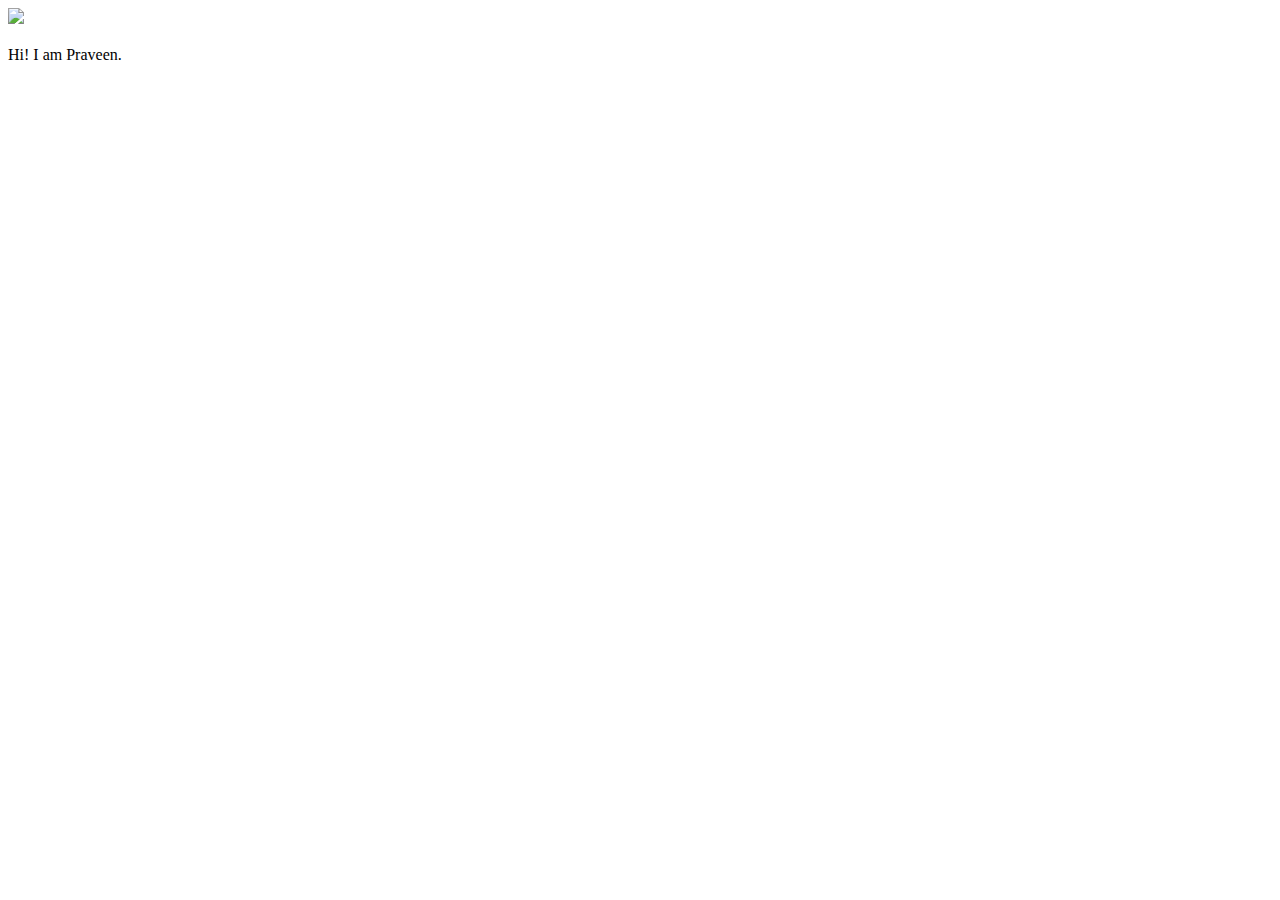
==== ui/index.html @ 9a919101 "[imad-console] Updates ui/index.html" ====
<!doctype html>
<html>
    <head>
        <link href="/ui/style.css" rel="stylesheet" />
    </head>
    <body>
        <div class="center">
            <img src="/ui/madi.png" class="img-medium"/>
        </div>
        <br>
        <div class="center text-big bold">
            Hi! I am Praveen.
        </div>
        <script type="text/javascript" src="/ui/main.js">
        </script>
    </body>
</html>
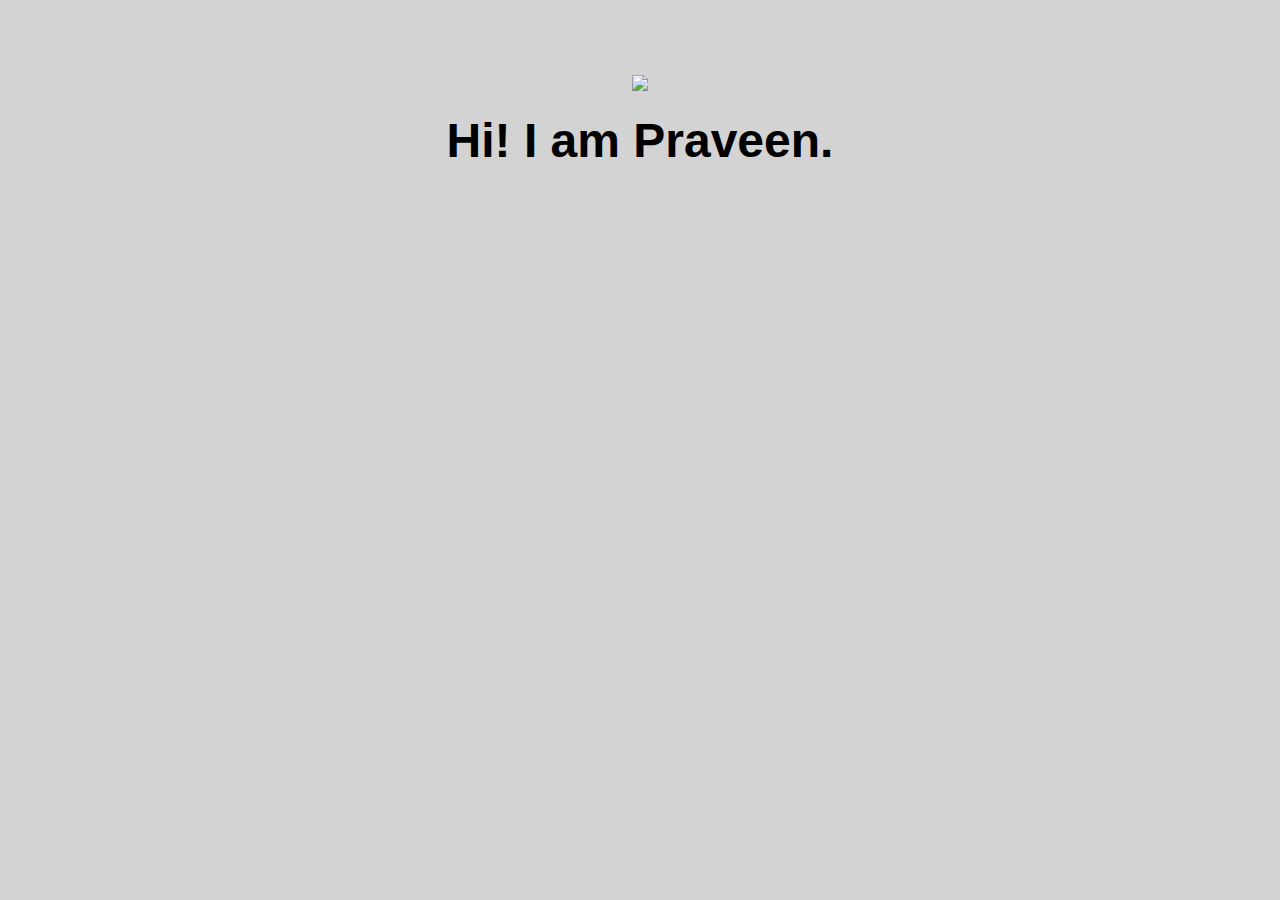
==== commit 33b44e81: "[imad-console] Updates ui/index.html" ====
--- a/ui/index.html
+++ b/ui/index.html
@@ -8,9 +8,10 @@
             <img src="/ui/madi.png" class="img-medium"/>
         </div>
         <br>
-        <div class="center text-big bold">
+        <div id='main-text' class="center text-big bold">
             Hi! I am Praveen.
         </div>
+        <script alert>Hi! This is JS</script>
         <script type="text/javascript" src="/ui/main.js">
         </script>
     </body>
--- a/ui/style.css
+++ b/ui/style.css
@@ -0,0 +1,28 @@
+body {
+    font-family: sans-serif;
+    background-color: lightgrey;
+    margin-top: 75px;
+}
+
+.center {
+    text-align: center;
+}
+
+.text-big {
+    font-size: 300%;
+}
+
+.bold {
+    font-weight: bold;
+}
+
+.img-medium {
+    height: 200px;
+}
+
+.container{
+            max-width: 800px;
+            color:red;
+            margin:0 auto;
+            ;
+        }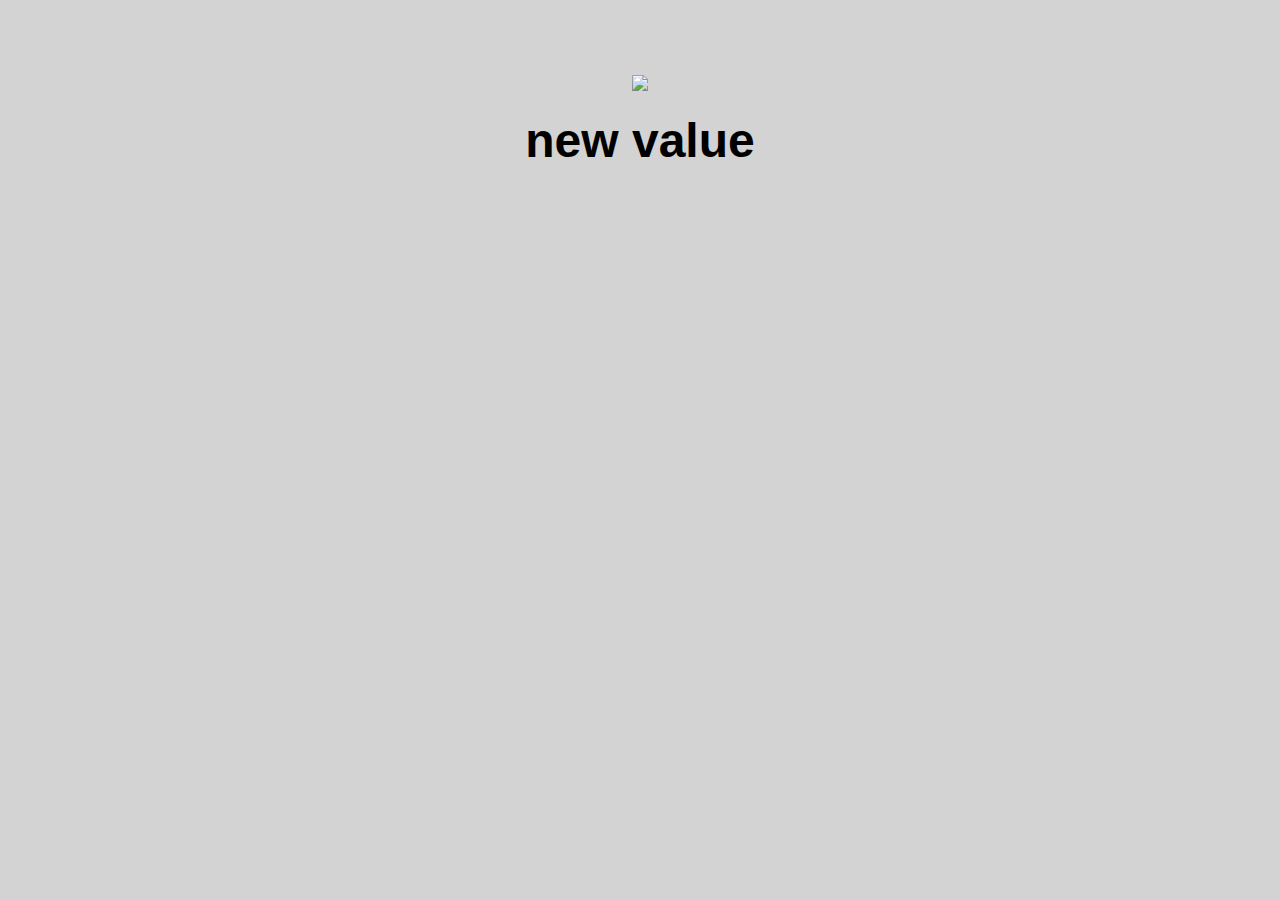
==== commit 41dcdeea: "[imad-console] Updates ui/index.html" ====
--- a/ui/index.html
+++ b/ui/index.html
@@ -8,10 +8,12 @@
             <img src="/ui/madi.png" class="img-medium"/>
         </div>
         <br>
-        <div id='main-text' class="center text-big bold">
+        <div id="main-text" class="center text-big bold">
             Hi! I am Praveen.
         </div>
-        <script alert>Hi! This is JS</script>
+        <script>
+            alert('Hi! This is JS');
+        </script>
         <script type="text/javascript" src="/ui/main.js">
         </script>
     </body>
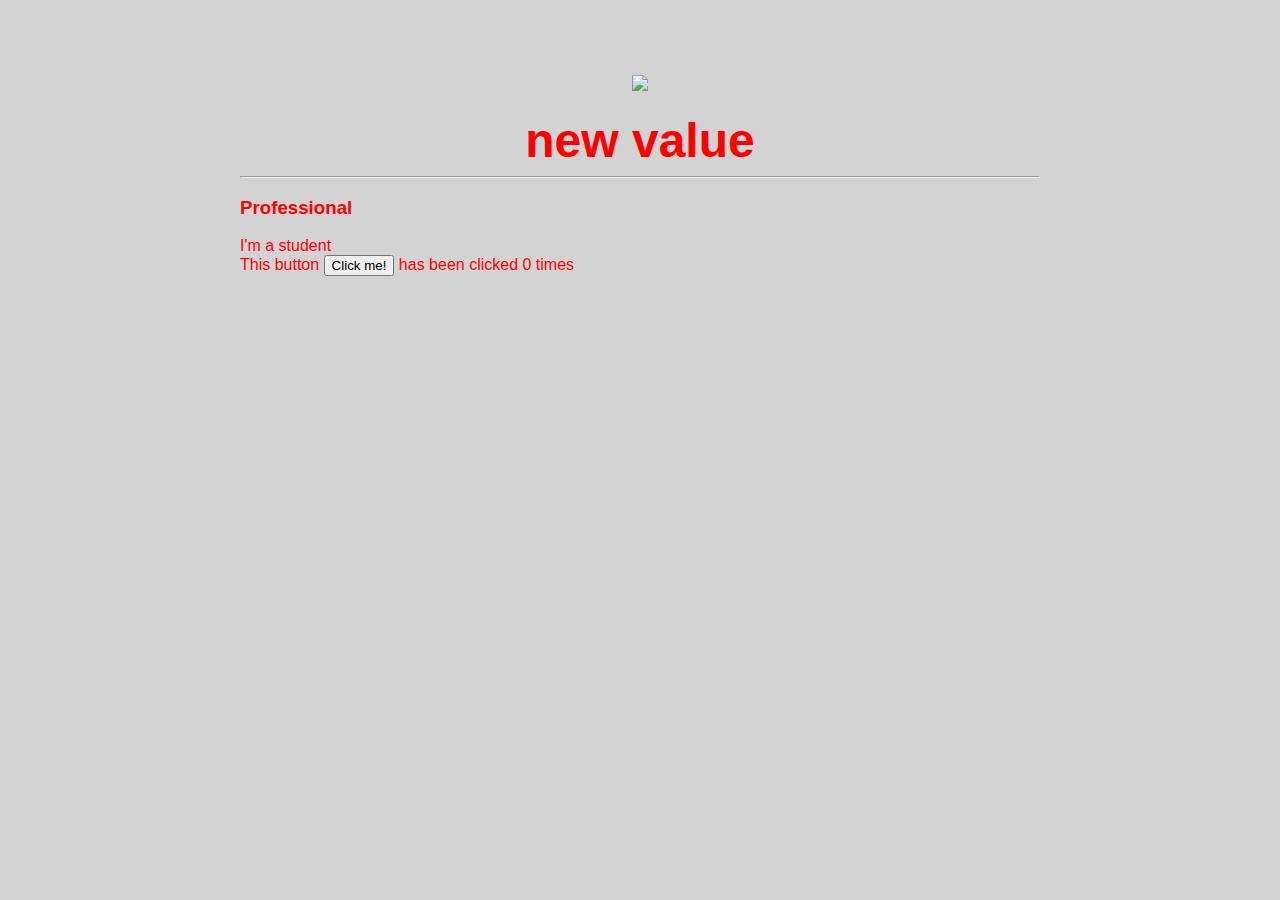
==== commit d9b55497: "[imad-console] Updates ui/index.html" ====
--- a/ui/index.html
+++ b/ui/index.html
@@ -1,20 +1,28 @@
 <!doctype html>
 <html>
-    <head>
-        <link href="/ui/style.css" rel="stylesheet" />
-    </head>
-    <body>
-        <div class="center">
-            <img src="/ui/madi.png" class="img-medium"/>
-        </div>
-        <br>
-        <div id="main-text" class="center text-big bold">
-            Hi! I am Praveen.
-        </div>
-        <script>
-            alert('Hi! This is JS');
-        </script>
-        <script type="text/javascript" src="/ui/main.js">
-        </script>
-    </body>
+<head>
+<link href="/ui/style.css" rel="stylesheet" />
+</head>
+<body>
+<div class="container">
+<div class="center">
+<img  id="madi" src="https://pbs.twimg.com/profile_images/640744863395389440/B7cd8yLV_400x400.jpg" class="img-medium"/>
+</div>
+<br>
+<div id="main-text" class="center text-big bold">
+Hi! I am Praveen.
+</div>
+<hr>
+<h3>Professional</h3>
+<div>
+I'm a student    
+</div>
+<div class="footer">
+ This button <button id="counter">Click me!</button> has been clicked 0 times   
+</div>
+</div>
+<script type="text/javascript" src="/ui/main.js">
+</script>
+
+</body>
 </html>
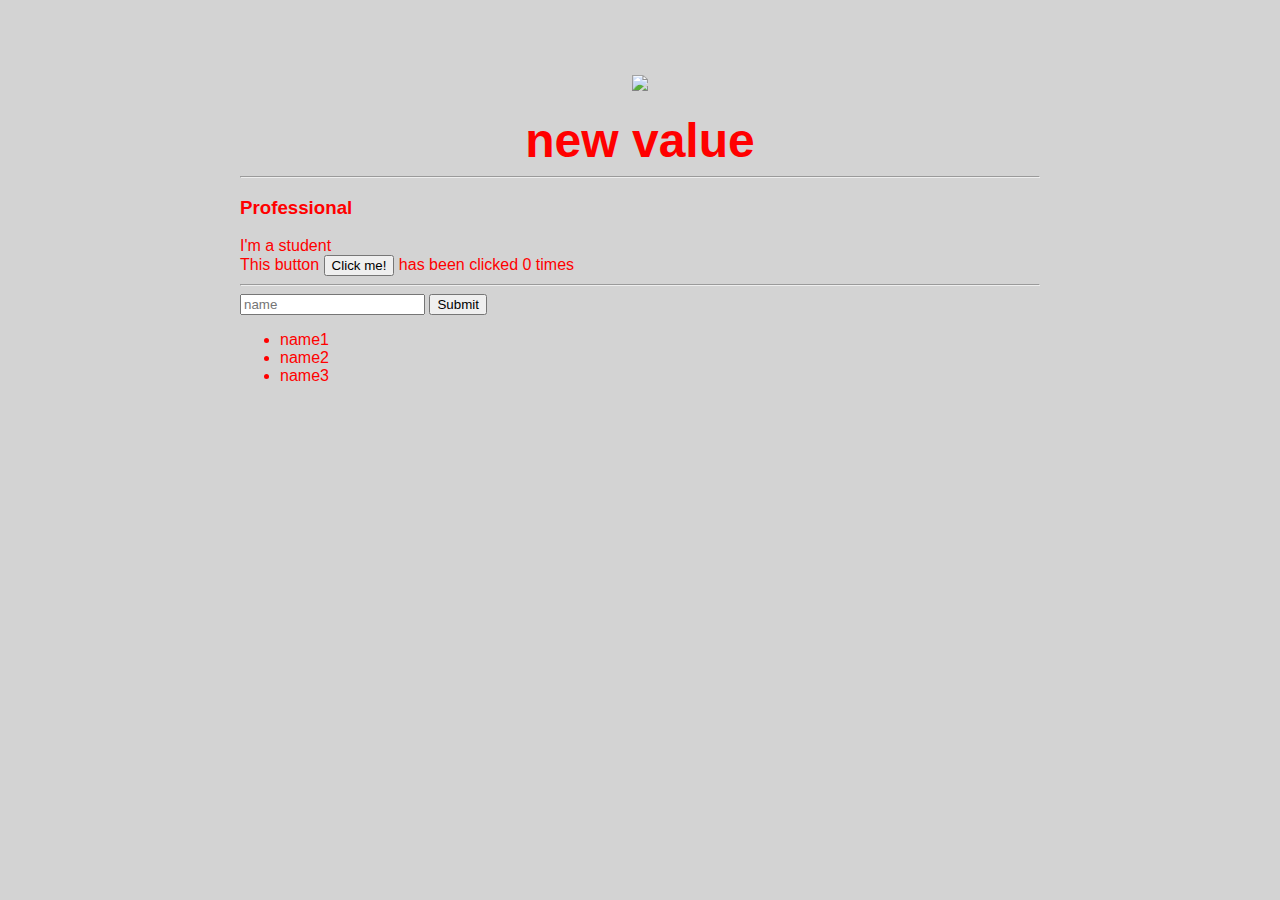
==== commit 36be0677: "[imad-console] Updates ui/index.html" ====
--- a/ui/index.html
+++ b/ui/index.html
@@ -18,7 +18,15 @@
 I'm a student    
 </div>
 <div class="footer">
- This button <button id="counter">Click me!</button> has been clicked 0 times   
+ This button <button id="counter">Click me!</button> has been clicked <span id="count">0</span> times  
+ <hr/>
+<input type="text" id="name" placeholder="name">
+<input type="submit" value="Submit">
+<ul>
+    <li>name1</li>
+    <li>name2</li>
+    <li>name3</li>
+</ul>
 </div>
 </div>
 <script type="text/javascript" src="/ui/main.js">
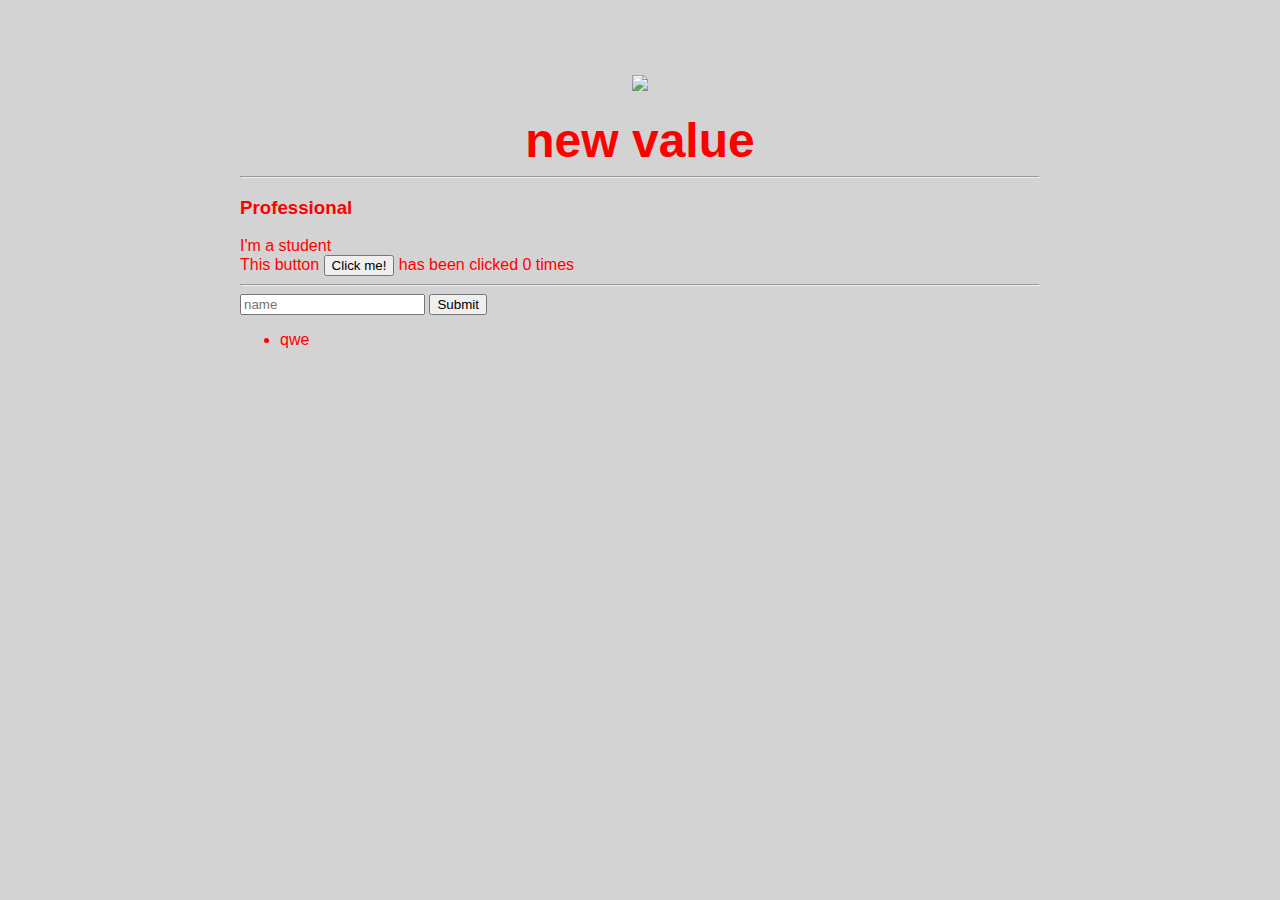
==== commit 09553080: "[imad-console] Updates ui/index.html" ====
--- a/ui/index.html
+++ b/ui/index.html
@@ -21,12 +21,10 @@
  This button <button id="counter">Click me!</button> has been clicked <span id="count">0</span> times  
  <hr/>
 <input type="text" id="name" placeholder="name">
-<input type="submit" value="Submit">
-<ul>
-    <li>name1</li>
-    <li>name2</li>
-    <li>name3</li>
-</ul>
+<input type="submit" value="Submit" id="submit_btn">
+<ul id="namelist">
+  <li>qwe</li>
+   </ul>
 </div>
 </div>
 <script type="text/javascript" src="/ui/main.js">
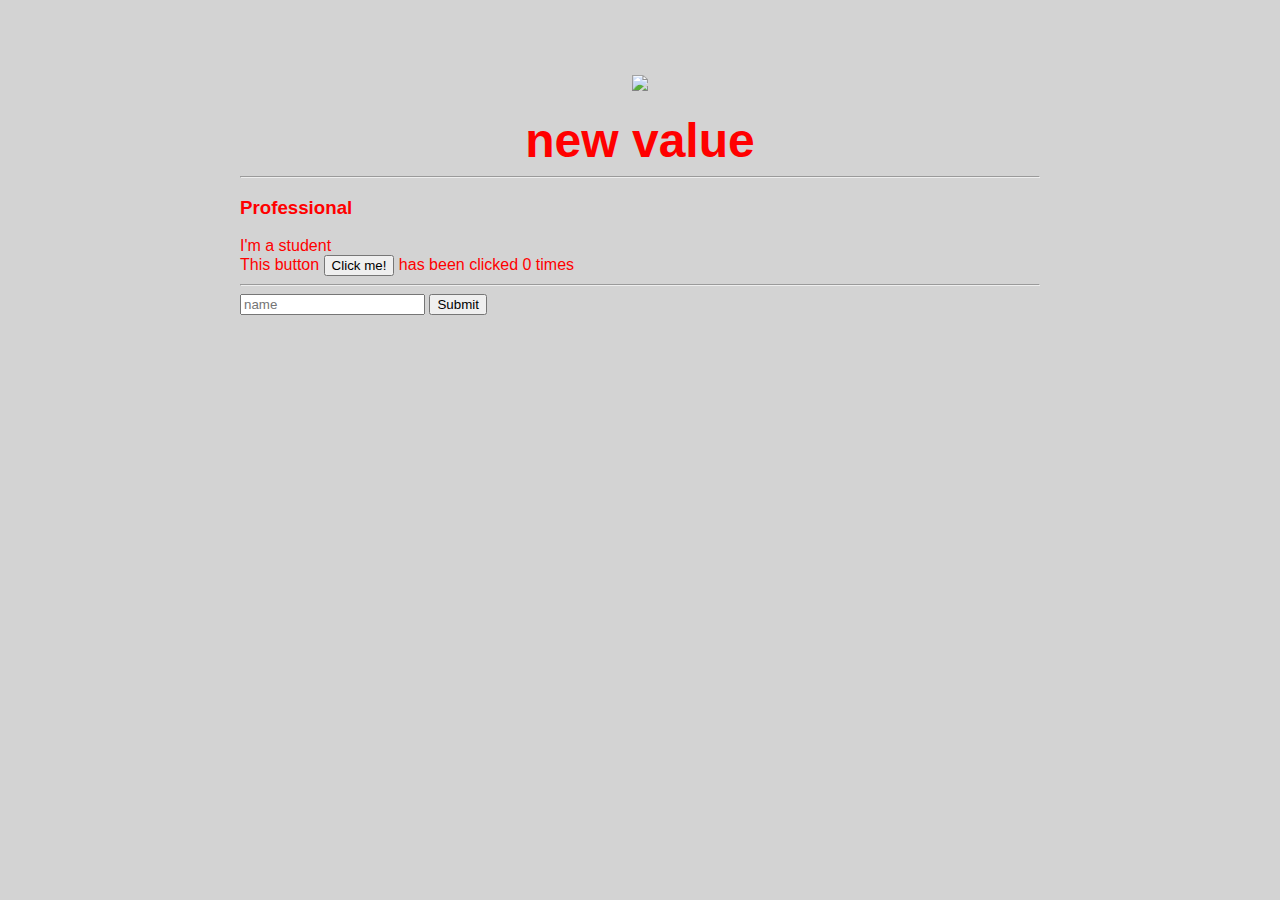
==== commit ad9716da: "[imad-console] Updates ui/index.html" ====
--- a/ui/index.html
+++ b/ui/index.html
@@ -23,7 +23,7 @@
 <input type="text" id="name" placeholder="name">
 <input type="submit" value="Submit" id="submit_btn">
 <ul id="namelist">
-  <li>qwe</li>
+
    </ul>
 </div>
 </div>
